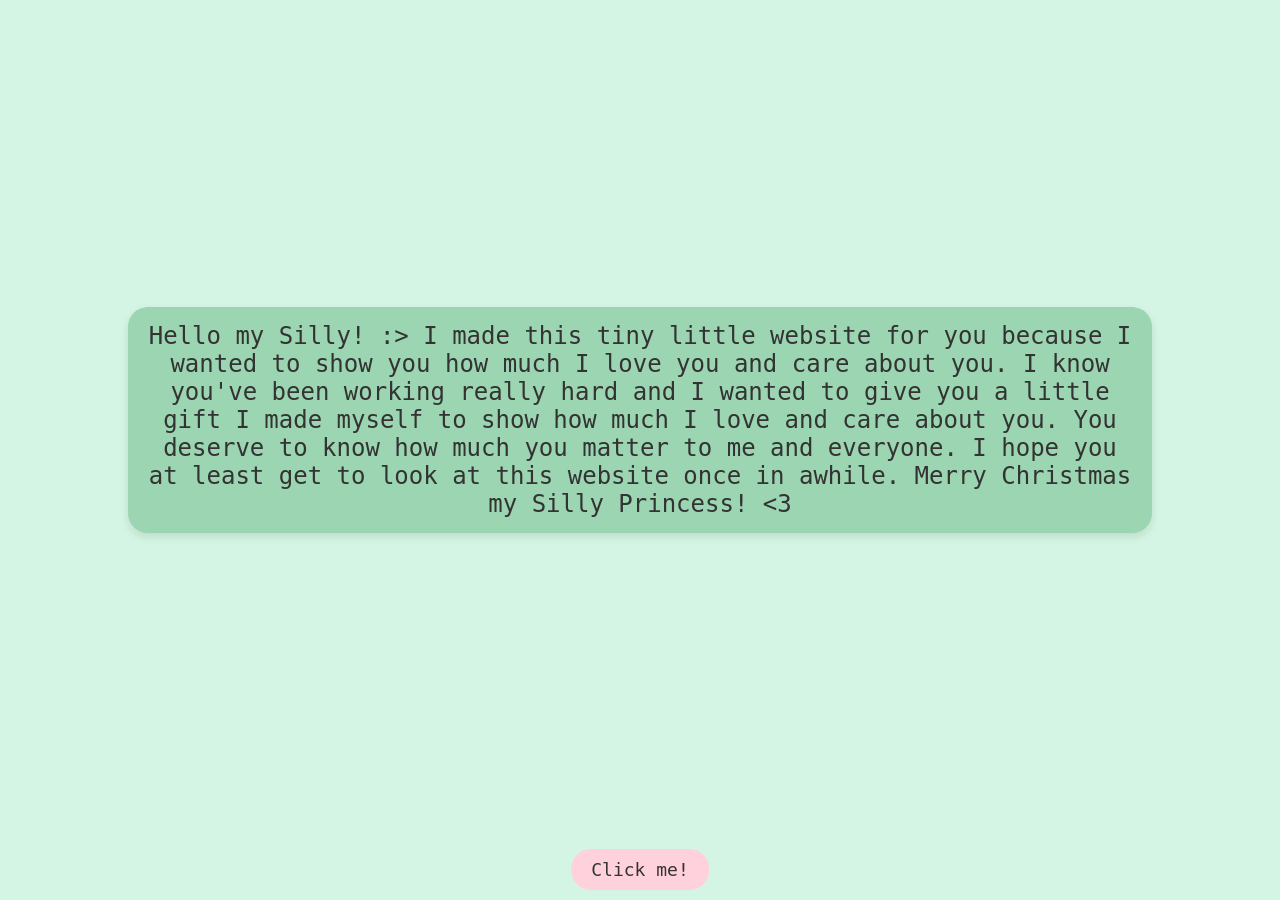
==== index.html @ 7f4cf879 "Update and rename silly-christmas-gift.html to index.html" ====
<!DOCTYPE html>
<html lang="en">
<head>
  <meta charset="UTF-8">
  <title>Animate Button</title>
  <link rel="stylesheet" href="styles.css">
</head>
<body>
  <div class="container">
    <div id="affirmation">Hello my Silly! :> I made this tiny little website for you because I wanted to show you how much I love you and care about you.
        I know you've been working really hard and I wanted to give you a little gift I made myself to show how much I love and care about you.
        You deserve to know how much you matter to me and everyone. I hope you at least get to look at this website once in awhile. Merry Christmas my Silly Princess! <3
    </div>
    <button id="animatedButton">Click me!</button>
  </div>

  <script src="script.js"></script>
</body>
</html>
---- styles.css ----
body {
  display: flex;
  flex-direction: column;
  justify-content: space-between;
  align-items: center;
  height: 100vh;
  margin: 0;
  background-color: #d4f5e3;
}

.container {
  text-align: center;
  margin-bottom: 50px;
  max-width: 80%; /* Set a maximum width for the container */
  display: flex;
  flex-direction: column;
  align-items: center;
  justify-content: center;
  position: relative;
  height: calc(100vh - 60px); /* Adjust for button height */
}

#myImage {
  max-width: 100px; /* Adjust the width of the image */
  margin-bottom: 5px; /* Reduce the space between image and textbox */
}

#affirmation {
  font-size: 24px;
  color: #333;
  font-family: 'Cutive Mono', monospace;
  padding: 15px 20px;
  border-radius: 20px;
  background-color: #9bd5b1;
  box-shadow: 0 4px 8px rgba(0, 0, 0, 0.1);
}

button {
  padding: 10px 20px;
  font-size: 18px;
  background-color: #ffd1dc;
  border: none;
  border-radius: 20px;
  color: #333;
  cursor: pointer;
  font-family: 'Cutive Mono', monospace;
  position: fixed;
  bottom: 10px;
  left: 50%;
  transform: translateX(-50%);
}
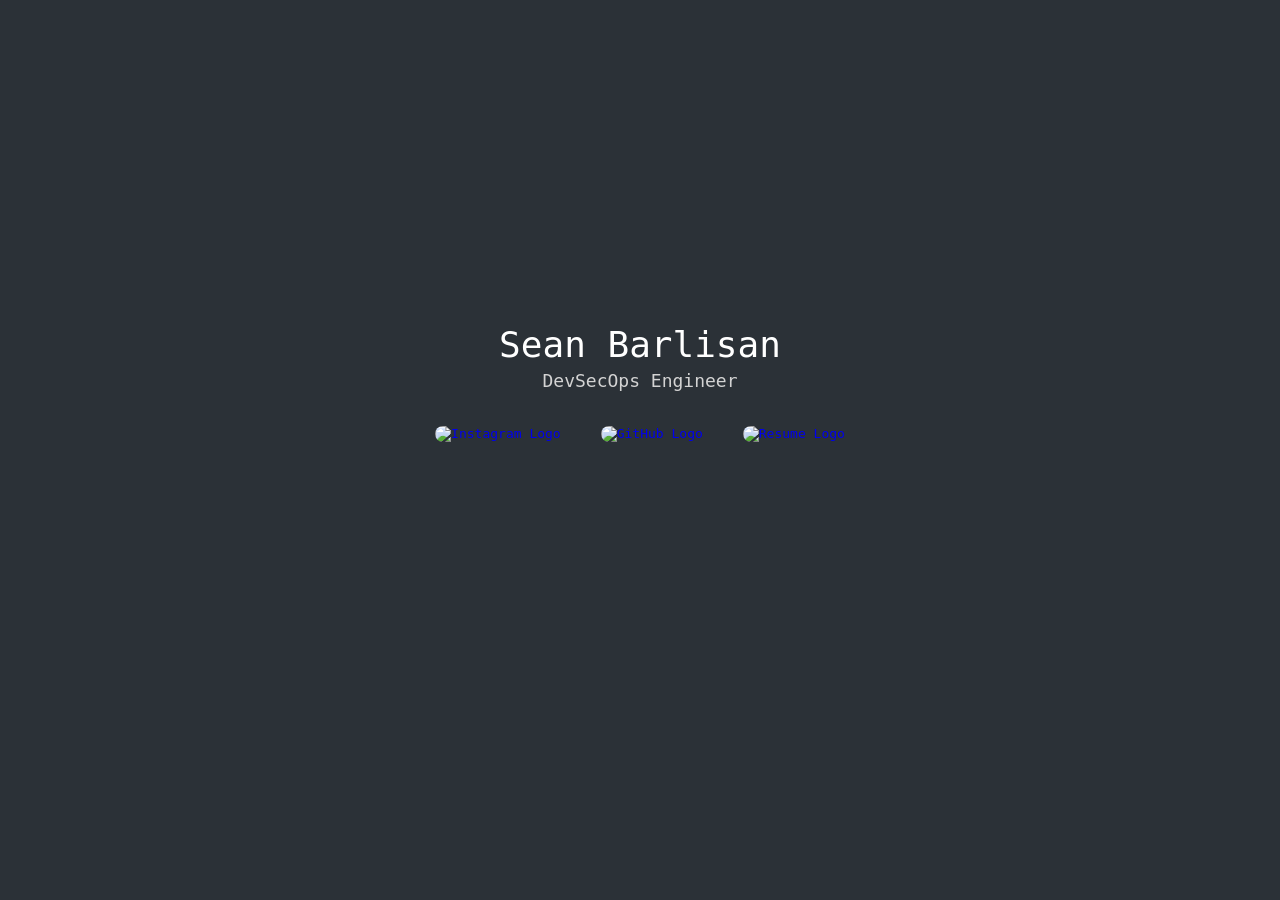
==== commit 85bc24ee: "Renaming file" ====
--- a/index.html
+++ b/index.html
@@ -1,19 +1,72 @@
 <!DOCTYPE html>
 <html lang="en">
 <head>
-  <meta charset="UTF-8">
-  <title>Animate Button</title>
-  <link rel="stylesheet" href="styles.css">
+    <meta charset="UTF-8">
+    <meta name="viewport" content="width=device-width, initial-scale=1.0">
+    <title>sean.barlisan.io</title>
+    <style>
+        body {
+            background-color: #2b3137; /* Dark-brown background */
+            display: flex;
+            justify-content: center;
+            align-items: center;
+            flex-direction: column;
+            height: 85vh;
+            margin: 0;
+            font-family: monospace;
+            color: white;
+        }
+        .text-container {
+            text-align: center;
+            margin-bottom: 25px; /* Space between text and icons */
+        }
+        .hover-text {
+            font-size: 36px;
+            margin-bottom: 5px;
+        }
+        .small-text {
+            font-size: 18px;
+            color: #D3D3D3;
+            font-family: monospace;
+        }
+        .logo-container {
+            display: flex;
+            justify-content: center;
+            margin-top: 10px;
+        }
+        .logo-container a {
+            margin: 0 20px;
+            text-decoration: none;
+        }
+        .logo-container img {
+            width: 70px;  /* Smaller icon size */
+            height: 70px; /* Smaller icon size */
+            border-radius: 10px;
+            transition: transform 0.3s ease;
+        }
+        .logo-container img:hover {
+            transform: scale(1.1); /* Slightly enlarge the image on hover */
+        }
+    </style>
 </head>
 <body>
-  <div class="container">
-    <div id="affirmation">Hello my Silly! :> I made this tiny little website for you because I wanted to show you how much I love you and care about you.
-        I know you've been working really hard and I wanted to give you a little gift I made myself to show how much I love and care about you.
-        You deserve to know how much you matter to me and everyone. I hope you at least get to look at this website once in awhile. Merry Christmas my Silly Princess! <3
+
+    <div class="text-container">
+        <div class="hover-text">Sean Barlisan</div>
+        <div class="small-text">DevSecOps Engineer</div>
     </div>
-    <button id="animatedButton">Click me!</button>
-  </div>
 
-  <script src="script.js"></script>
+    <div class="logo-container">
+        <a href="https://www.instagram.com/sean.barlisan/" target="_blank">
+            <img src="https://troyredfern.com/wp-content/uploads/2021/04/new-instagram-logo-white-border-icon-png-large.png" alt="Instagram Logo">
+        </a>
+        <a href="https://github.com/seanbarlisan" target="_blank">
+            <img src="https://img.icons8.com/m_sharp/200/FFFFFF/github.png" alt="GitHub Logo">
+        </a>
+        <a href="https://www.linkedin.com/in/smbarlisan/" target="_blank">
+            <img src="https://uxwing.com/wp-content/themes/uxwing/download/brands-and-social-media/linkedin-app-white-icon.png" alt="Resume Logo">
+        </a>
+    </div>
+
 </body>
 </html>
